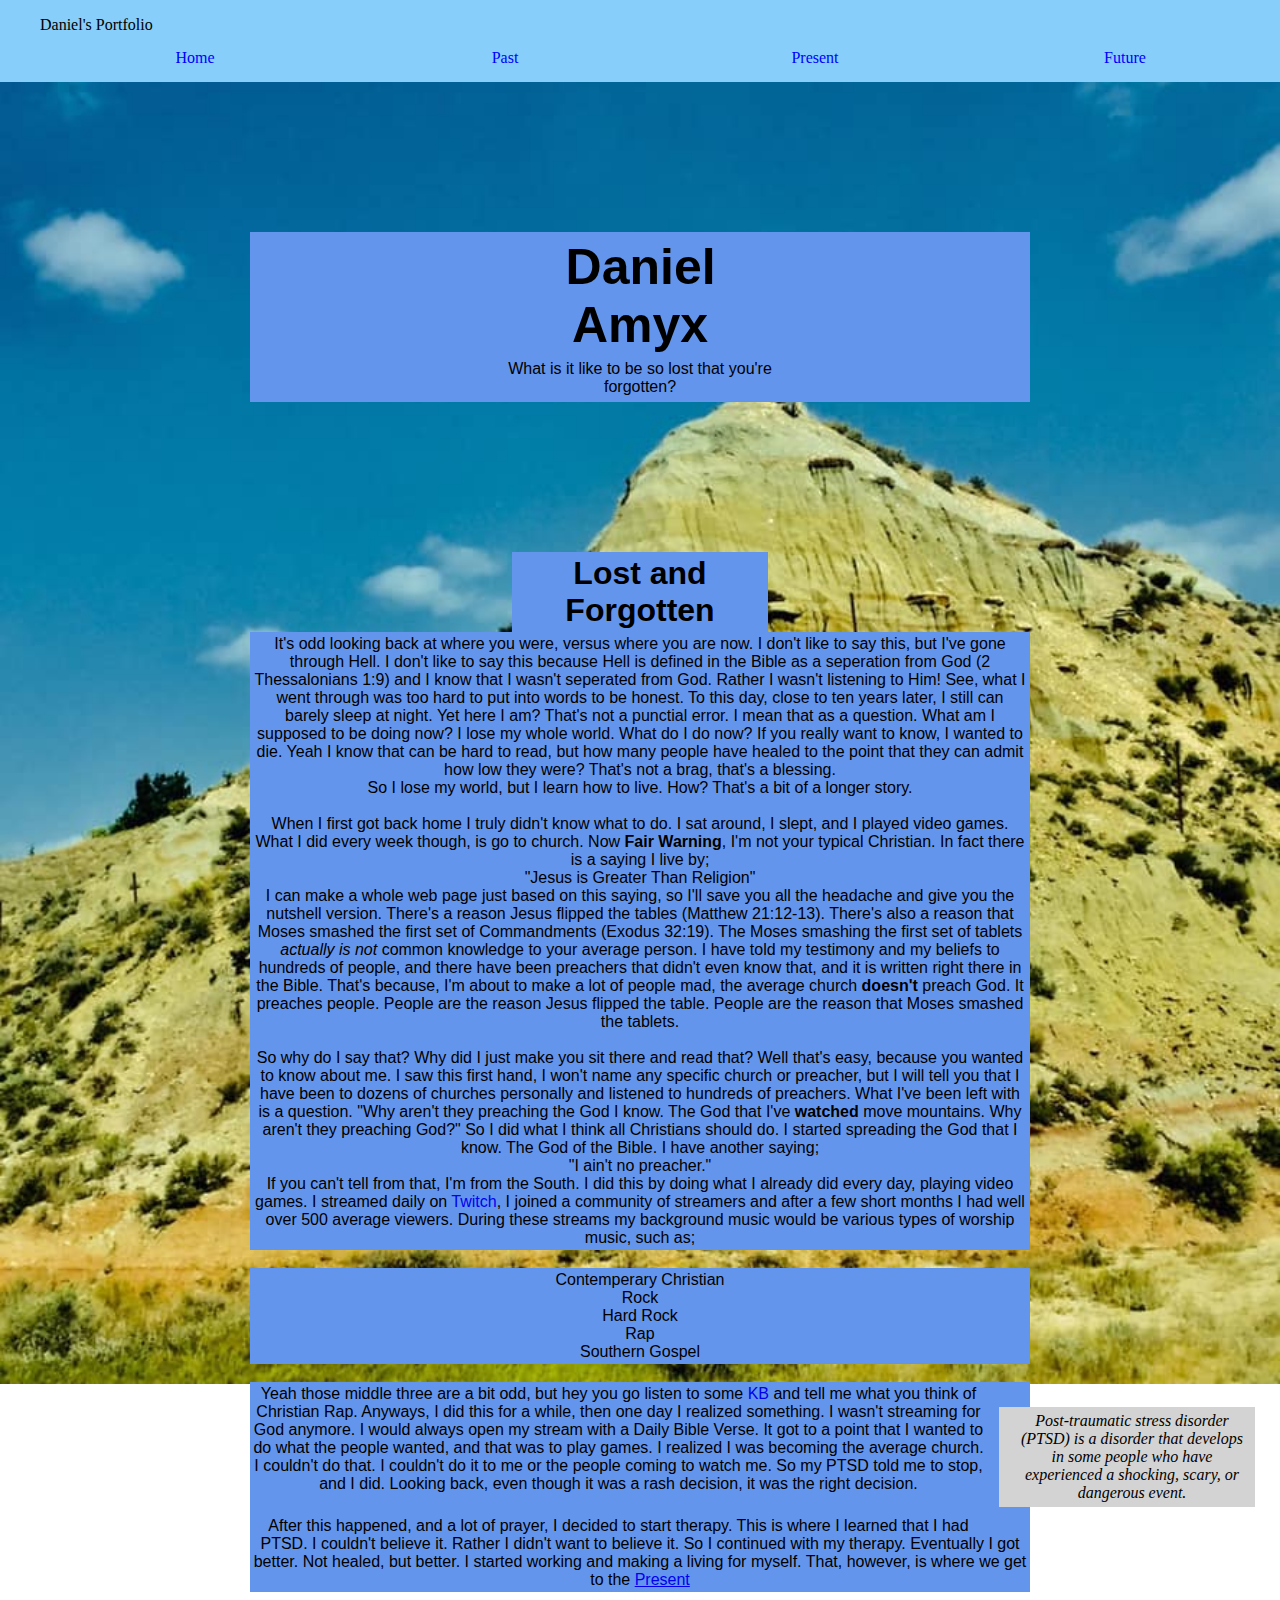
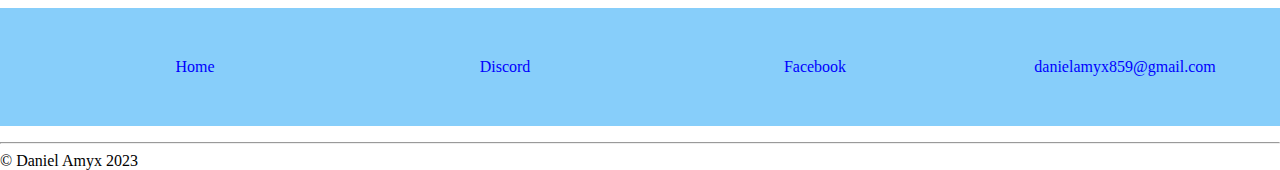
==== past.html @ 1e664165 "First Commit" ====
<!DOCTYPE html>
<html lang="en">
<head>
    <meta charset="UTF-8">
    <meta name="viewport" content="width=device-width, initial-scale=1.0">
    <link rel="stylesheet" href="styles.css">
    <title>Past</title>

    <style>
        aside{
            width: 20%;
            padding-left: 15px;
            margin-left: 15px;
            float: right;
            font-style: italic;
            background-color: lightgray;
        }
    </style>
</head>
<body>
    <nav class="topnav">
        <ul>
            <li>Daniel's Portfolio</li>
            <li><a href="index.html">Home</a></li>
            <li><a href="past.html">Past</a></li>
            <li><a href="present.html">Present</a></li>
            <li><a href="future.html">Future</a></li>
        </ul>
    </nav>
    <div class="hero-image">
        <div class="hero-text">
            <h1 style="font-size: 50px;">Daniel Amyx</h1>
            <p>What is it like to be so lost that you're forgotten?</p>
        </div>
    <main>
    </div>
            <div>
                <article>
                    <h1 id="past">Lost and Forgotten</h1>
                    <p title="My Past, Just not the scary parts.">It's odd looking back at where you were, versus where you are now. I don't like to say this, but I've gone through Hell. I don't like to say this because Hell is defined in the Bible as a seperation from God (2 Thessalonians 1:9) and I know that I wasn't seperated from God. Rather I wasn't listening to Him! See, what I went through was too hard to put into words to be honest. To this day, close to ten years later, I still can barely sleep at night. Yet here I am? That's not a punctial error. I mean that as a question. What am I supposed to be doing now? I lose my whole world. What do I do now? If you really want to know, I wanted to die. Yeah I know that can be hard to read, but how many people have healed to the point that they can admit how low they were? That's not a brag, that's a blessing.<br>So I lose my world, but I learn how to live. How? That's a bit of a longer story.<br><br>
                        When I first got back home I truly didn't know what to do. I sat around, I slept, and I played video games. What I did every week though, is go to church. Now <strong>Fair Warning</strong>, I'm not your typical Christian. In fact there is a saying I live by;<br>"Jesus is Greater Than Religion"<br>I can make a whole web page just based on this saying, so I'll save you all the headache and give you the nutshell version. There's a reason Jesus flipped the tables (Matthew 21:12-13). There's also a reason that Moses smashed the first set of Commandments (Exodus 32:19). The Moses smashing the first set of tablets <em>actually is not</em> common knowledge to your average person. I have told my testimony and my beliefs to hundreds of people, and there have been preachers that didn't even know that, and it is written right there in the Bible. That's because, I'm about to make a lot of people mad, the average church <strong>doesn't</strong> preach God. It preaches people. People are the reason Jesus flipped the table. People are the reason that Moses smashed the tablets.<br><br>
                        So why do I say that? Why did I just make you sit there and read that? Well that's easy, because you wanted to know about me. I saw this first hand, I won't name any specific church or preacher, but I will tell you that I have been to dozens of churches personally and listened to hundreds of preachers. What I've been left with is a question. "Why aren't they preaching the God I know. The God that I've <strong>watched</strong> move mountains. Why aren't they preaching God?" So I did what I think all Christians should do. I started spreading the God that I know. The God of the Bible. I have another saying;<br>"I ain't no preacher."<br> If you can't tell from that, I'm from the South. I did this by doing what I already did every day, playing video games. I streamed daily on <a href="http://www.twitch.tv/GoodSoldier1P1_7" target="_blank" style="text-decoration: none;">Twitch</a>, I joined a community of streamers and after a few short months I had well over 500 average viewers. During these streams my background music would be various types of worship music, such as;
                    </p><br>
                        <ul class="music">
                            <li>Contemperary Christian</li>
                            <li>Rock</li>
                            <li>Hard Rock</li>
                            <li>Rap</li>
                            <li>Southern Gospel</li>
                        </ul><br>
                            <aside>
                            Post-traumatic stress disorder (PTSD) is a disorder that develops in some people who have experienced a shocking, scary, or dangerous event.
                            </aside>
                    <p>
                        Yeah those middle three are a bit odd, but hey you go listen to some <a href="https://www.youtube.com/@KB_HGA" target="_blank" style="text-decoration: none;">KB</a> and tell me what you think of Christian Rap. Anyways, I did this for a while, then one day I realized something. I wasn't streaming for God anymore. I would always open my stream with a Daily Bible Verse. It got to a point that I wanted to do what the people wanted, and that was to play games. I realized I was becoming the average church. I couldn't do that. I couldn't do it to me or the people coming to watch me. So my PTSD told me to stop, and I did. Looking back, even though it was a rash decision, it was the right decision.<br><br>
                    </p>
                        
                    <p>
                        After this happened, and a lot of prayer, I decided to start therapy. This is where I learned that I had PTSD. I couldn't believe it. Rather I didn't want to believe it. So I continued with my therapy. Eventually I got better. Not healed, but better. I started working and making a living for myself. That, however, is where we get to the <a href="present.html">Present</a>
                    </p>
                </article>
                <article>
                    <ul class="bottomnav">
                        <li><a href="index.html">Home</a></li>
                        <li><a href="https://discord.gg/nzcXAdq" target="_blank">Discord</a></li>
                        <li><a href="https://www.facebook.com/goodsoldier1p1" target="_blank">Facebook</a></li>
                        <li><a href="mailto:danielamyx859@gmail.com" target="_blank">danielamyx859@gmail.com</a></li>
                    </ul>
                </article>
    </main>
    <footer>
        <hr>
        <div>
            &copy Daniel Amyx 2023
        </div>
    </footer>
</body>
</html>
---- styles.css ----
* {
    box-sizing: border-box;
}
body, html {
    height: 100%;
    margin: 0px;
}
body, main{
    /* background-color: cadetblue; */
    background-image: url(images/Cross.jpg);
    background-repeat: no-repeat;
    background-size: cover;
    margin: 0;
}

h1{
    font-family: Verdana, Geneva, Tahoma, sans-serif;
    text-align: center;
    background-color: cornflowerblue;
    padding: 3px;
    margin: 0 40%;
}
.hero-image {
   /* background-image: url(images/sky.jpg);
    height: 50%;
    background-repeat: no-repeat;
    background-size: cover;
    background-position: center; */
}
.hero-text{
    font-family: Verdana, Geneva, Tahoma, sans-serif;
    text-align: center;
    background-color: cornflowerblue;
    padding: 3px;
    margin: 150px 250px;
}
h2 {
    font-family: Verdana, Geneva, Tahoma, sans-serif;
    text-align: center;
    background-color: cornflowerblue;
    padding: 3px;
    margin: 10px 25%;
}
p{
    font-family: Verdana, Geneva, Tahoma, sans-serif;
    text-align: center;
    background-color: cornflowerblue;
    padding: 3px;
    margin: 0px 250px;
}
form {
    text-align: center;
}
.topnav {
    overflow: hidden;
    background-color: lightskyblue;
}
.topnav a{
    list-style-type: none;
    float: left;
    display: block;
    color: blue;
    text-align: center;
    padding: 15px 15px;
    text-decoration: none;
    width: 25%;
}
.topnav a:hover{
    background-color: lightgray;
    color: blue;
}
ul {
    list-style-type: none;
}
.bottomnav {
    overflow: hidden;
    background-color: lightskyblue;
}
.bottomnav a:hover {
    background-color: lightgray;
    color: blue;
}
.bottomnav a{
    list-style-type: none;
    float: left;
    display: block;
    color: blue;
    text-align: center;
    padding: 50px 50px;
    text-decoration: none;
    width: 25%;
}

.music, .mylist {
    font-family: Verdana, Geneva, Tahoma, sans-serif;
    text-align: center;
    background-color: cornflowerblue;
    padding: 3px;
    margin: 0px 250px;
}
aside {
    float: right;
    text-align: center;
    margin: 25px;
    padding: 5px;
}
form {
    background-color: cornflowerblue;
    padding: 3px;
    margin: 0px 25%;
}
figcaption {
    font-family: Verdana, Geneva, Tahoma, sans-serif;
    text-align: center;
    background-color: cornflowerblue;
    padding: 3px;
    margin: 0px 25%;
}
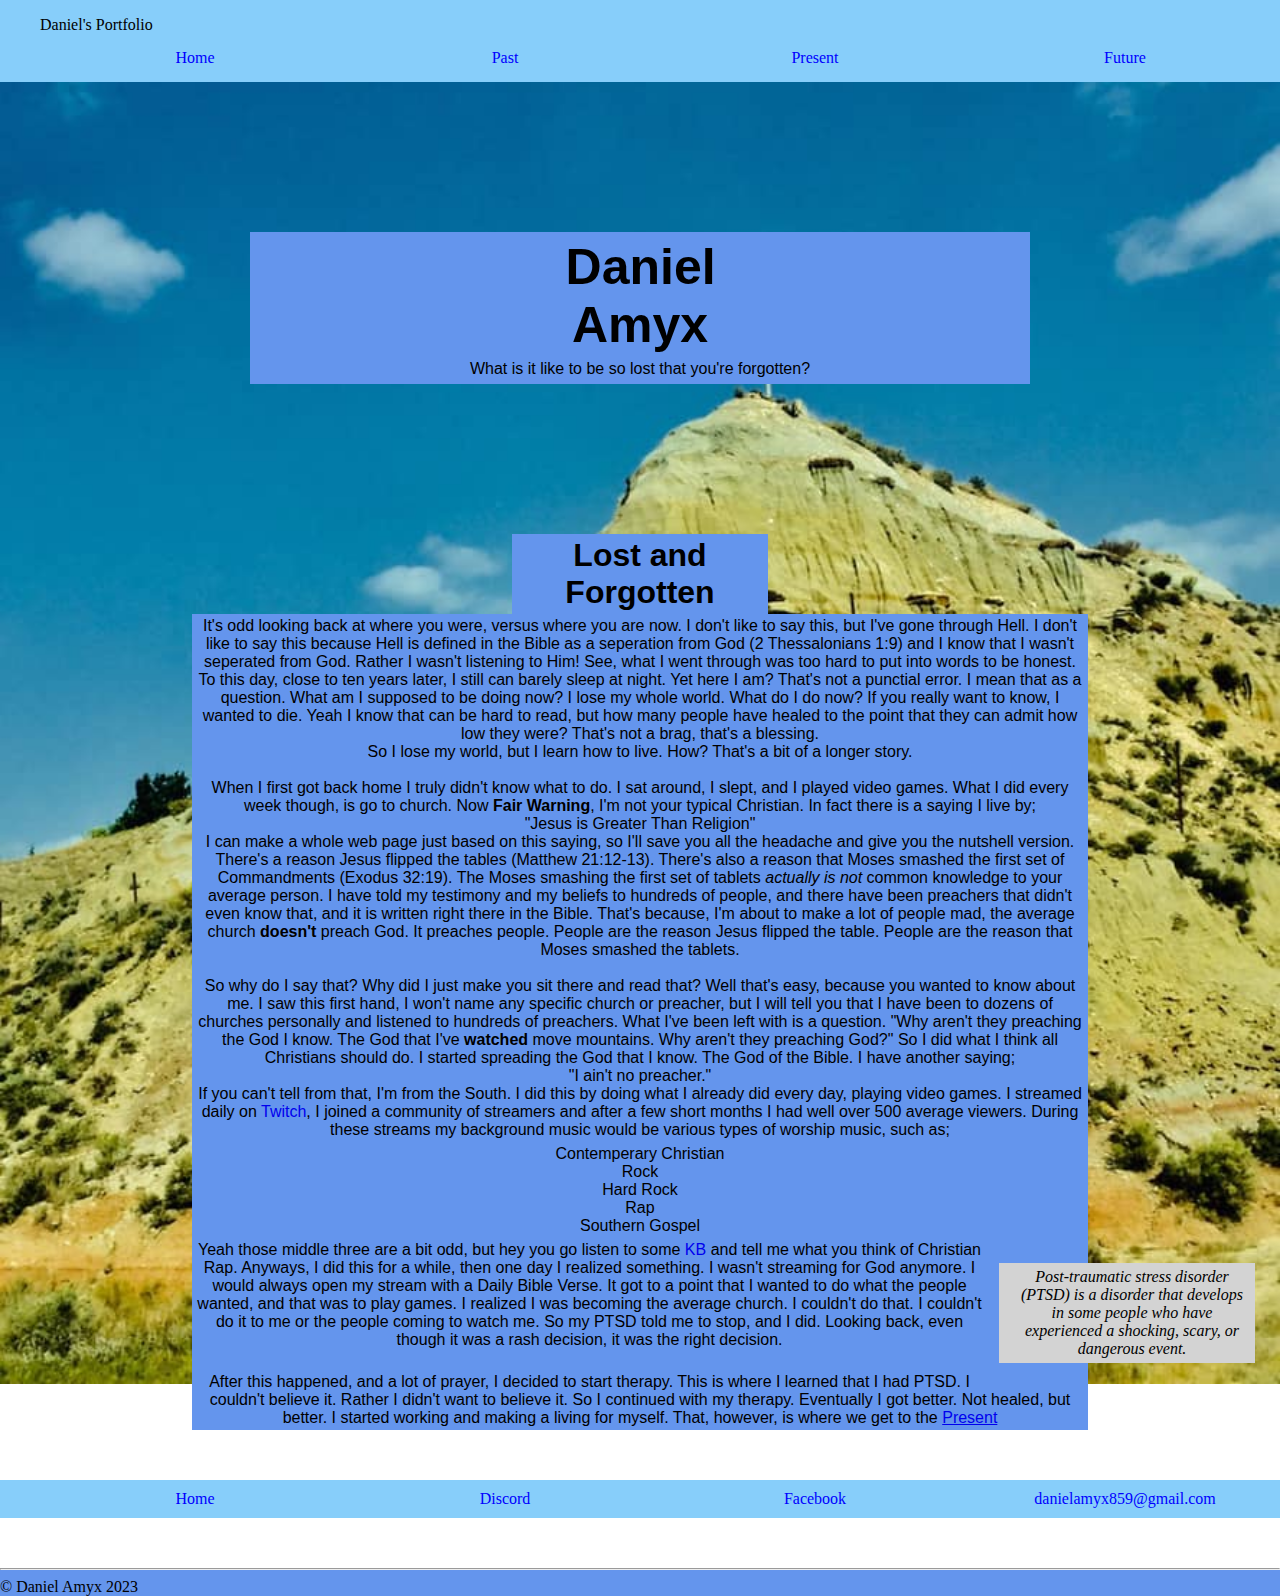
==== commit f9657c47: "Stylesheet updates" ====
--- a/past.html
+++ b/past.html
@@ -40,14 +40,14 @@
                     <p title="My Past, Just not the scary parts.">It's odd looking back at where you were, versus where you are now. I don't like to say this, but I've gone through Hell. I don't like to say this because Hell is defined in the Bible as a seperation from God (2 Thessalonians 1:9) and I know that I wasn't seperated from God. Rather I wasn't listening to Him! See, what I went through was too hard to put into words to be honest. To this day, close to ten years later, I still can barely sleep at night. Yet here I am? That's not a punctial error. I mean that as a question. What am I supposed to be doing now? I lose my whole world. What do I do now? If you really want to know, I wanted to die. Yeah I know that can be hard to read, but how many people have healed to the point that they can admit how low they were? That's not a brag, that's a blessing.<br>So I lose my world, but I learn how to live. How? That's a bit of a longer story.<br><br>
                         When I first got back home I truly didn't know what to do. I sat around, I slept, and I played video games. What I did every week though, is go to church. Now <strong>Fair Warning</strong>, I'm not your typical Christian. In fact there is a saying I live by;<br>"Jesus is Greater Than Religion"<br>I can make a whole web page just based on this saying, so I'll save you all the headache and give you the nutshell version. There's a reason Jesus flipped the tables (Matthew 21:12-13). There's also a reason that Moses smashed the first set of Commandments (Exodus 32:19). The Moses smashing the first set of tablets <em>actually is not</em> common knowledge to your average person. I have told my testimony and my beliefs to hundreds of people, and there have been preachers that didn't even know that, and it is written right there in the Bible. That's because, I'm about to make a lot of people mad, the average church <strong>doesn't</strong> preach God. It preaches people. People are the reason Jesus flipped the table. People are the reason that Moses smashed the tablets.<br><br>
                         So why do I say that? Why did I just make you sit there and read that? Well that's easy, because you wanted to know about me. I saw this first hand, I won't name any specific church or preacher, but I will tell you that I have been to dozens of churches personally and listened to hundreds of preachers. What I've been left with is a question. "Why aren't they preaching the God I know. The God that I've <strong>watched</strong> move mountains. Why aren't they preaching God?" So I did what I think all Christians should do. I started spreading the God that I know. The God of the Bible. I have another saying;<br>"I ain't no preacher."<br> If you can't tell from that, I'm from the South. I did this by doing what I already did every day, playing video games. I streamed daily on <a href="http://www.twitch.tv/GoodSoldier1P1_7" target="_blank" style="text-decoration: none;">Twitch</a>, I joined a community of streamers and after a few short months I had well over 500 average viewers. During these streams my background music would be various types of worship music, such as;
-                    </p><br>
+                    </p>
                         <ul class="music">
                             <li>Contemperary Christian</li>
                             <li>Rock</li>
                             <li>Hard Rock</li>
                             <li>Rap</li>
                             <li>Southern Gospel</li>
-                        </ul><br>
+                        </ul>
                             <aside>
                             Post-traumatic stress disorder (PTSD) is a disorder that develops in some people who have experienced a shocking, scary, or dangerous event.
                             </aside>
--- a/styles.css
+++ b/styles.css
@@ -5,12 +5,13 @@
     height: 100%;
     margin: 0px;
 }
-body, main{
+html {
     /* background-color: cadetblue; */
     background-image: url(images/Cross.jpg);
     background-repeat: no-repeat;
     background-size: cover;
     margin: 0;
+    background-attachment: fixed;
 }
 
 h1{
@@ -20,13 +21,13 @@
     padding: 3px;
     margin: 0 40%;
 }
-.hero-image {
-   /* background-image: url(images/sky.jpg);
+/* .hero-image {
+    background-image: url(images/sky.jpg);
     height: 50%;
     background-repeat: no-repeat;
     background-size: cover;
-    background-position: center; */
-}
+    background-position: center; 
+} */
 .hero-text{
     font-family: Verdana, Geneva, Tahoma, sans-serif;
     text-align: center;
@@ -46,7 +47,7 @@
     text-align: center;
     background-color: cornflowerblue;
     padding: 3px;
-    margin: 0px 250px;
+    margin: 0px 15%;
 }
 form {
     text-align: center;
@@ -75,6 +76,10 @@
 .bottomnav {
     overflow: hidden;
     background-color: lightskyblue;
+    margin-top: 50px;
+    margin-bottom: 50px;
+    padding-top: 5px;
+    padding-bottom: 5px;
 }
 .bottomnav a:hover {
     background-color: lightgray;
@@ -86,7 +91,7 @@
     display: block;
     color: blue;
     text-align: center;
-    padding: 50px 50px;
+    padding: 5px 5px;
     text-decoration: none;
     width: 25%;
 }
@@ -96,7 +101,7 @@
     text-align: center;
     background-color: cornflowerblue;
     padding: 3px;
-    margin: 0px 250px;
+    margin: 0px 15%;
 }
 aside {
     float: right;
@@ -116,3 +121,7 @@
     padding: 3px;
     margin: 0px 25%;
 }
+
+footer {
+    background-color: cornflowerblue;
+}